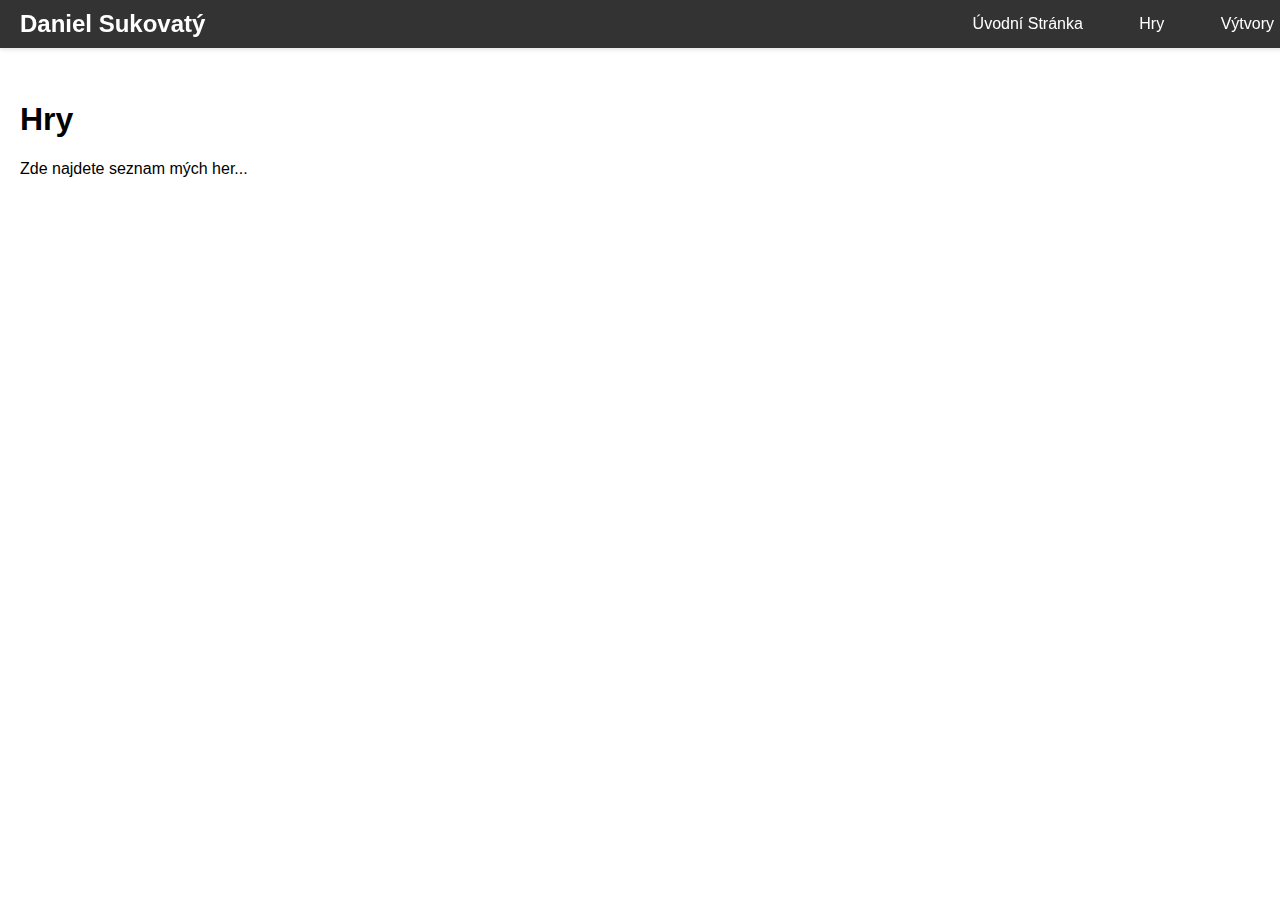
==== games/index.html @ 01b7709c "new test" ====
<!DOCTYPE html>
<html lang="cs">
<head>
    <meta charset="UTF-8">
    <meta name="viewport" content="width=device-width, initial-scale=1.0">
    <title>Hry - Daniel Sukovatý</title>
    <link rel="stylesheet" href="../style.css">
</head>
<body>
    <div class="navbar">
        <div class="navbar-title">Daniel Sukovatý</div>
        <div class="navbar-links">
            <a href="../index.html">Úvodní Stránka</a>
            <a href="index.html">Hry</a>
            <a href="../interesting/index.html">Výtvory</a>
        </div>
    </div>
    <div class="content">
        <h1>Hry</h1>
        <p>Zde najdete seznam mých her...</p>
    </div>
</body>
</html>
---- style.css ----
body {
    margin: 0;
    font-family: Arial, sans-serif;
}

.navbar {
    position: fixed;
    top: 0;
    width: 100%;
    background-color: #333;
    color: white;
    display: flex;
    justify-content: space-between;
    align-items: center;
    padding: 10px 20px;
    box-shadow: 0 2px 4px rgba(0, 0, 0, 0.1);
    z-index: 1000;
}

.navbar-title {
    font-size: 24px;
    font-weight: bold;
}

.navbar-links a {
    color: white;
    text-decoration: none;
    margin: 0 10px;
    padding: 8px 16px;
    transition: background-color 0.3s;
}

.navbar-links a:hover {
    background-color: #575757;
}

.content {
    margin-top: 60px;
    padding: 20px;
}

.buttons {
    display: flex;
    gap: 20px;
    margin-top: 20px;
}

.button {
    background-color: #007BFF;
    color: white;
    padding: 15px 25px;
    text-decoration: none;
    border-radius: 5px;
    transition: background-color 0.3s, transform 0.3s;
}

.button:hover {
    background-color: #0056b3;
    transform: scale(1.05);
}
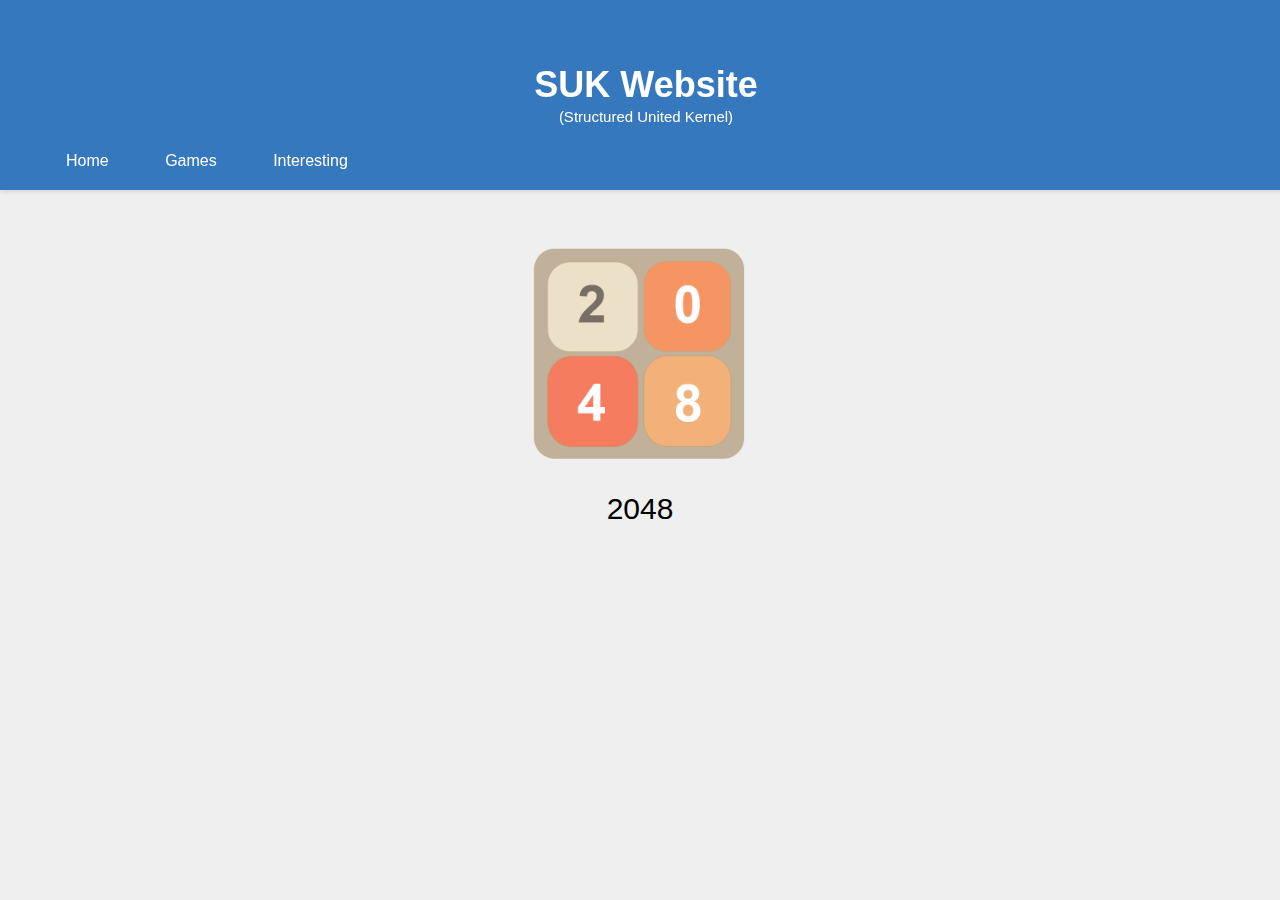
==== commit ecd7e7ac: "Big update" ====
--- a/games/index.html
+++ b/games/index.html
@@ -3,21 +3,32 @@
 <head>
     <meta charset="UTF-8">
     <meta name="viewport" content="width=device-width, initial-scale=1.0">
-    <title>Hry - Daniel Sukovatý</title>
+    <title>SUK</title>
     <link rel="stylesheet" href="../style.css">
+    <link rel="icon" type="image/png" href="logo.png">
 </head>
 <body>
     <div class="navbar">
-        <div class="navbar-title">Daniel Sukovatý</div>
+        <div class="navbar-title"><a></a></div>
+        <div class="navbar-title">
+            <a>SUK Website</a>
+        </div>
+        <div class="navbar-subtitle">
+            <a>(Structured United Kernel)</a>
+        </div>
         <div class="navbar-links">
-            <a href="../index.html">Úvodní Stránka</a>
-            <a href="index.html">Hry</a>
-            <a href="../interesting/index.html">Výtvory</a>
+            <a href="../index.html">Home</a>
+            <a href="./index.html">Games</a>
+            <a href="../interesting/index.html">Interesting</a>
         </div>
     </div>
     <div class="content">
-        <h1>Hry</h1>
-        <p>Zde najdete seznam mých her...</p>
+        <div class="buttons">
+            <a href="./2048/index.html" class="button">
+                <img src="2048.png" alt="2048">
+                <span>2048</span>
+            </a>
+        </div>
     </div>
 </body>
 </html>--- a/style.css
+++ b/style.css
@@ -1,25 +1,49 @@
 body {
     margin: 0;
     font-family: Arial, sans-serif;
+    background-color: #efefef;
 }
 
 .navbar {
     position: fixed;
     top: 0;
     width: 100%;
-    background-color: #333;
+    height: 150px;
+    background-color: #3678bd;
     color: white;
     display: flex;
-    justify-content: space-between;
-    align-items: center;
-    padding: 10px 20px;
+    justify-content:space-between;
+    align-items:flex-end;
+    padding: 20px 40px;
     box-shadow: 0 2px 4px rgba(0, 0, 0, 0.1);
     z-index: 1000;
+    flex-direction: column;
+    align-items: stretch;
 }
 
-.navbar-title {
-    font-size: 24px;
+.navbar-title a {
+    flex: 1;
+    width: 100%;
+    text-align: center; 
+    font-size: 36px; 
     font-weight: bold;
+    color: white;
+    text-decoration: none;
+    position: absolute; 
+    left: 47.5%;
+    transform: translateX(-50%); 
+}
+
+.navbar-subtitle a {
+    flex: 1;
+    width: 100%;
+    text-align: center; 
+    font-size: 15px; 
+    color: white;
+    text-decoration: none;
+    position: absolute; 
+    left: 47.5%;
+    transform: translateX(-50%); 
 }
 
 .navbar-links a {
@@ -28,33 +52,52 @@
     margin: 0 10px;
     padding: 8px 16px;
     transition: background-color 0.3s;
+    display: flexbox;
+    align-items: flex-end; 
 }
 
 .navbar-links a:hover {
-    background-color: #575757;
+    background-color: #2d6097
 }
 
 .content {
-    margin-top: 60px;
+    margin-top: 170px;
     padding: 20px;
 }
 
 .buttons {
     display: flex;
-    gap: 20px;
+    justify-content: center;
+    gap: 50px;
     margin-top: 20px;
 }
 
 .button {
-    background-color: #007BFF;
+    display: flex;
+    flex-direction: column;
+    align-items: center;
+    background-color: transparent;
     color: white;
     padding: 15px 25px;
     text-decoration: none;
-    border-radius: 5px;
+    border-radius: 10px;
     transition: background-color 0.3s, transform 0.3s;
+    border: 2px solid transparent;
+}
+
+.button img {
+    max-width: 250px;
+    margin-bottom: 10px;
+}
+
+.button span {
+    color: black;
+    font-size: 30px;
+    margin-top: 5px;
 }
 
 .button:hover {
-    background-color: #0056b3;
+    background-color: rgb(220, 220, 220);
+    border: 2px solid #9d9d9d;
     transform: scale(1.05);
 }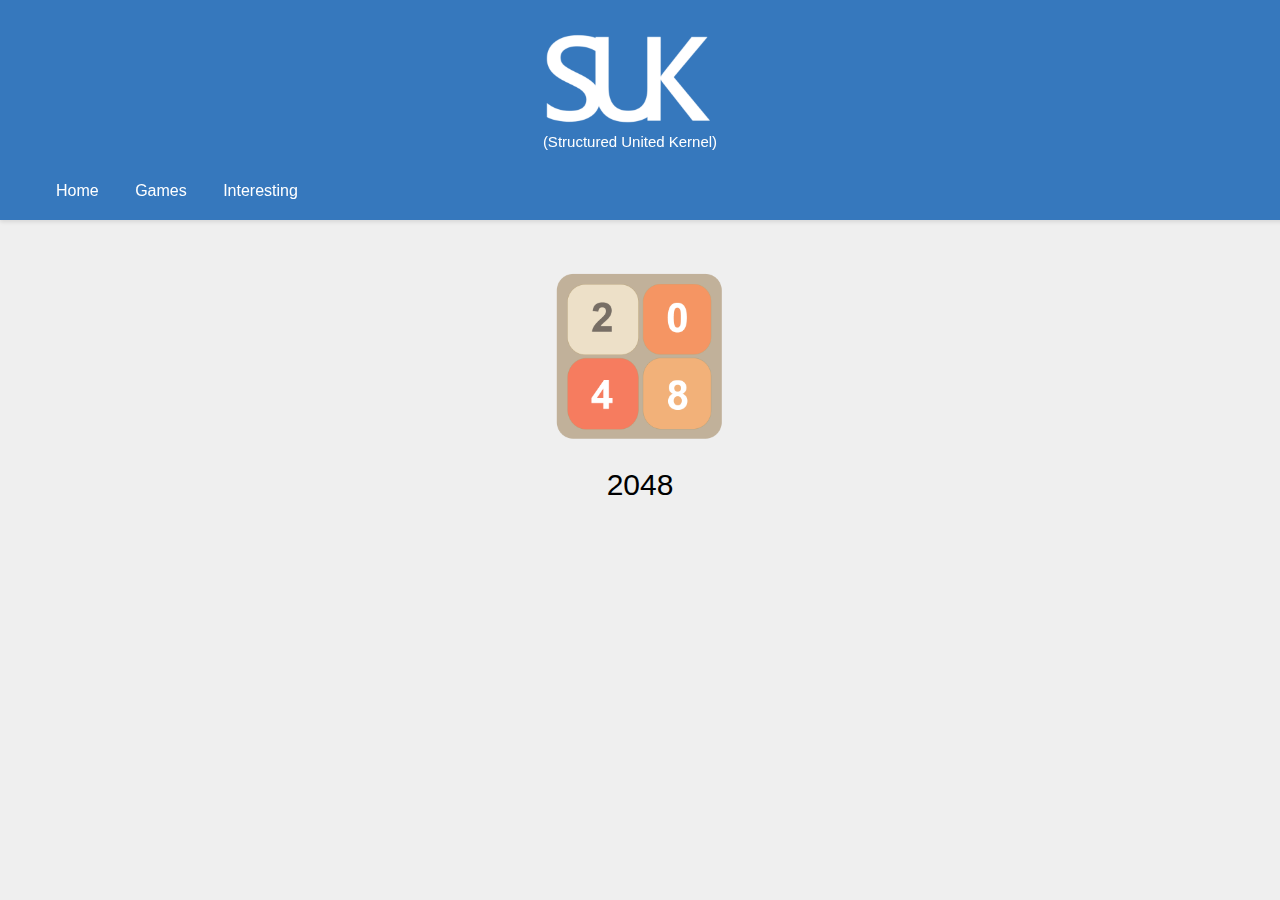
==== commit 0c6c3c16: "New updates" ====
--- a/games/index.html
+++ b/games/index.html
@@ -5,13 +5,12 @@
     <meta name="viewport" content="width=device-width, initial-scale=1.0">
     <title>SUK</title>
     <link rel="stylesheet" href="../style.css">
-    <link rel="icon" type="image/png" href="logo.png">
+    <link rel="icon" type="image/png" href="../logo.png">
 </head>
-<body>
+<body>  
     <div class="navbar">
-        <div class="navbar-title"><a></a></div>
-        <div class="navbar-title">
-            <a>SUK Website</a>
+        <div class="big-logo">
+            <img src="../big_logo.png" alt="big-logo">
         </div>
         <div class="navbar-subtitle">
             <a>(Structured United Kernel)</a>
--- a/style.css
+++ b/style.css
@@ -2,13 +2,27 @@
     margin: 0;
     font-family: Arial, sans-serif;
     background-color: #efefef;
+    height: 100%;
+
+}
+
+.big-logo {
+    display: flex;
+    justify-content: center;
+    width: 100%;
+    position: relative;
+    transform: translateX(-50px);
+}
+
+.big-logo img {
+    max-width: 200px;
 }
 
 .navbar {
     position: fixed;
     top: 0;
     width: 100%;
-    height: 150px;
+    height: 180px;
     background-color: #3678bd;
     color: white;
     display: flex;
@@ -21,54 +35,49 @@
     align-items: stretch;
 }
 
-.navbar-title a {
+.navbar-subtitle a {
+    display: flex;
+    justify-content: center;
+    width: 100%;    
+    position: relative;
+    transform: translateX(-50px);
     flex: 1;
-    width: 100%;
-    text-align: center; 
-    font-size: 36px; 
-    font-weight: bold;
-    color: white;
-    text-decoration: none;
-    position: absolute; 
-    left: 47.5%;
-    transform: translateX(-50%); 
-}
-
-.navbar-subtitle a {
-    flex: 1;
-    width: 100%;
     text-align: center; 
     font-size: 15px; 
     color: white;
     text-decoration: none;
-    position: absolute; 
-    left: 47.5%;
-    transform: translateX(-50%); 
+    top: -20px;
 }
 
 .navbar-links a {
     color: white;
     text-decoration: none;
-    margin: 0 10px;
     padding: 8px 16px;
     transition: background-color 0.3s;
     display: flexbox;
     align-items: flex-end; 
+    gap: 20px;
+    flex-wrap: wrap;
+    margin-top: 20px;
+    flex: 1 1 150px;
+    margin-bottom: 10px;
 }
 
 .navbar-links a:hover {
     background-color: #2d6097
+    
 }
 
 .content {
-    margin-top: 170px;
+    margin-top: 200px;
     padding: 20px;
 }
 
 .buttons {
     display: flex;
+    flex-wrap: wrap;
     justify-content: center;
-    gap: 50px;
+    gap: 20px;
     margin-top: 20px;
 }
 
@@ -83,10 +92,13 @@
     border-radius: 10px;
     transition: background-color 0.3s, transform 0.3s;
     border: 2px solid transparent;
+    flex: 1 1 200px;
+    max-width: 250px;
+    box-sizing: border-box;
 }
 
 .button img {
-    max-width: 250px;
+    max-width: 100%;
     margin-bottom: 10px;
 }
 
@@ -100,4 +112,29 @@
     background-color: rgb(220, 220, 220);
     border: 2px solid #9d9d9d;
     transform: scale(1.05);
-}+}
+
+/* Media query for smaller screens */
+@media (max-width: 600px) {
+    .content {
+        margin-top: 250px;
+    }
+    
+    .navbar {
+        flex-direction: column;
+    }
+    
+    .navbar-links {
+        flex-direction: column;       
+        gap: 40px;
+    }
+
+    .buttons {
+        flex-direction: column;
+        align-items: center;
+    }
+
+    .button img {
+        max-width: 70%;
+    }
+}
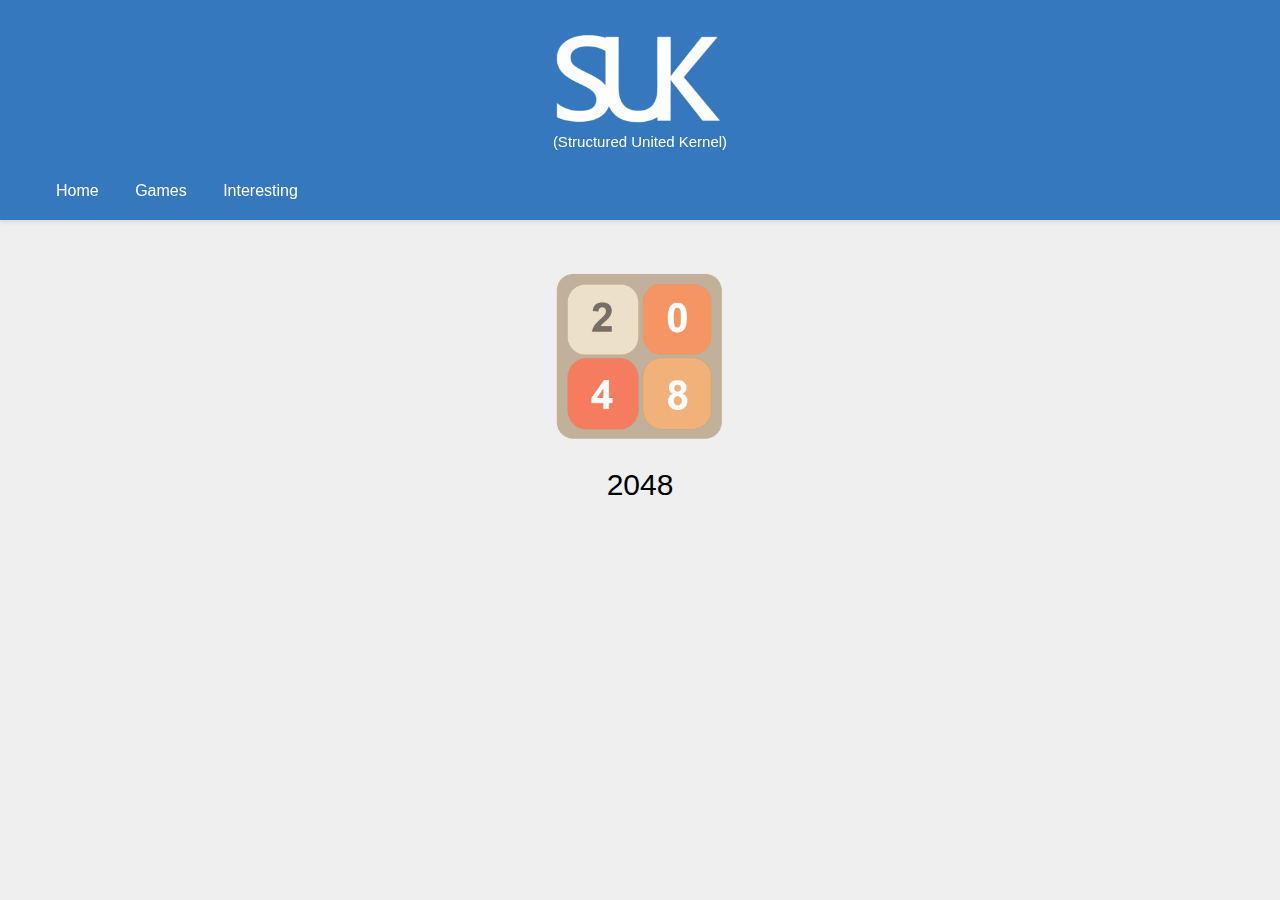
==== commit 8854b967: "update" ====
--- a/games/index.html
+++ b/games/index.html
@@ -5,12 +5,12 @@
     <meta name="viewport" content="width=device-width, initial-scale=1.0">
     <title>SUK</title>
     <link rel="stylesheet" href="../style.css">
-    <link rel="icon" type="image/png" href="../logo.png">
+    <link rel="icon" type="image/png" href="../pics/logo.png">
 </head>
 <body>  
     <div class="navbar">
         <div class="big-logo">
-            <img src="../big_logo.png" alt="big-logo">
+            <img src="../pics/big_logo.png" alt="big-logo">
         </div>
         <div class="navbar-subtitle">
             <a>(Structured United Kernel)</a>
@@ -24,7 +24,7 @@
     <div class="content">
         <div class="buttons">
             <a href="./2048/index.html" class="button">
-                <img src="2048.png" alt="2048">
+                <img src="2048/2048.png" alt="2048">
                 <span>2048</span>
             </a>
         </div>
--- a/style.css
+++ b/style.css
@@ -11,7 +11,7 @@
     justify-content: center;
     width: 100%;
     position: relative;
-    transform: translateX(-50px);
+    transform: translateX(-40px);
 }
 
 .big-logo img {
@@ -40,7 +40,7 @@
     justify-content: center;
     width: 100%;    
     position: relative;
-    transform: translateX(-50px);
+    transform: translateX(-40px);
     flex: 1;
     text-align: center; 
     font-size: 15px; 
@@ -65,7 +65,6 @@
 
 .navbar-links a:hover {
     background-color: #2d6097
-    
 }
 
 .content {
@@ -117,7 +116,7 @@
 /* Media query for smaller screens */
 @media (max-width: 600px) {
     .content {
-        margin-top: 250px;
+        margin-top: 200px;
     }
     
     .navbar {
@@ -127,6 +126,7 @@
     .navbar-links {
         flex-direction: column;       
         gap: 40px;
+        transform: translateX(-30px);
     }
 
     .buttons {
